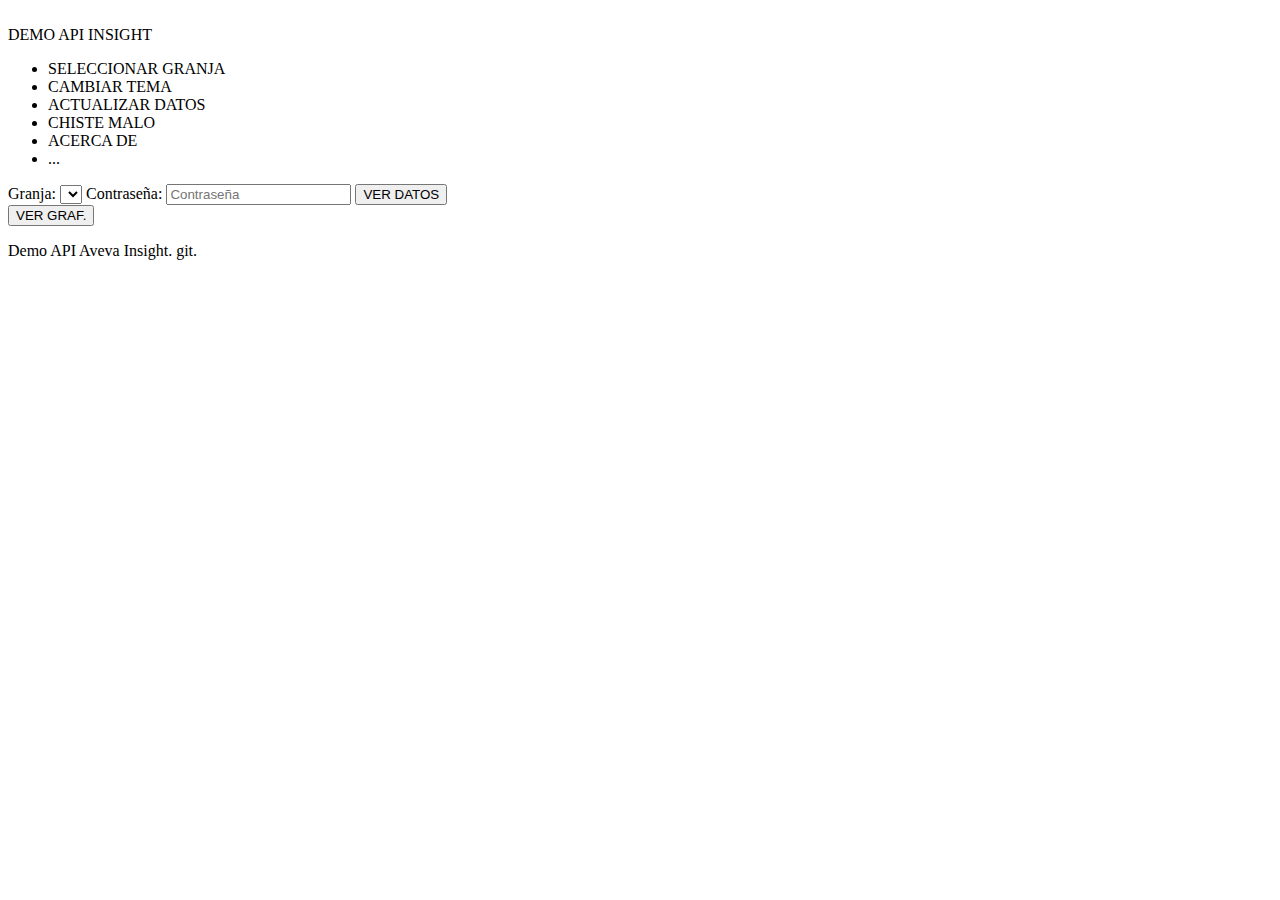
==== index.html @ aadc0748 "1" ====
<!DOCTYPE html>
<html>     

<head>
  <meta charset="UTF-8">
  <meta name="viewport" content="width=device-width, initial-scale=1.0, maximum-scale=2.3, user-scalable=no, orientation=portrait">
  <title>Demo</title>
  <link rel="manifest" href="/demoweb/manifest.json">
  <link rel="stylesheet" href="/demoweb/style.css">
  <link rel="link icon " href="/demoweb/paraguas100x100.png" type="image/x-icon">
</head>

<body>
  <header>
    <img src='/demoweb/paraguas100x100.png' alt=''>
    <div class="titulo" id="tituloSite">DEMO API INSIGHT</div>
    <div class="menu-burger">
      <span></span> <span></span> <span></span>
    </div>
    <nav>
      <ul>
        <li onClick="closeMenu(); verLogForm()">SELECCIONAR GRANJA</li>
        <li onClick="closeMenu(); cambiarTema()">CAMBIAR TEMA</li>
        <li onClick="closeMenu(); recargarWeb()">ACTUALIZAR DATOS</li>
        <li onClick="closeMenu(); chiste()" class="oculto_NO" >CHISTE MALO</li>
        <li onClick="closeMenu(); acercade()">ACERCA DE</li>
        <li >...</li> 
      </ul>
    </nav>
  </header>

  <main>
    <div>
      <div id="elemento1"> </div>
      <form id="logForm" class="logform " onsubmit="return false;">
        <label for="granja">Granja:</label>
        <select name="granja" id="site" placeholder="Granja" autocomplete="off"> </select>
        <label for="cod">Contraseña:</label>
        <input name="cod"  id="cod" placeholder="Contraseña"  type="password" placeholder="Ingrese su código"  autocomplete="off">
        <button id="verDatos" type="button">VER DATOS</button>
        <br>
        <button id="verGraf" type="button">VER GRAF.</button>
      </form>
  </main>

  <footer>
    <p>Demo API Aveva Insight. git.</p>
    <p id="nota"> </p>
  </footer>

  <script src="/demoweb/script.js"></script>
 
</body>

</html>
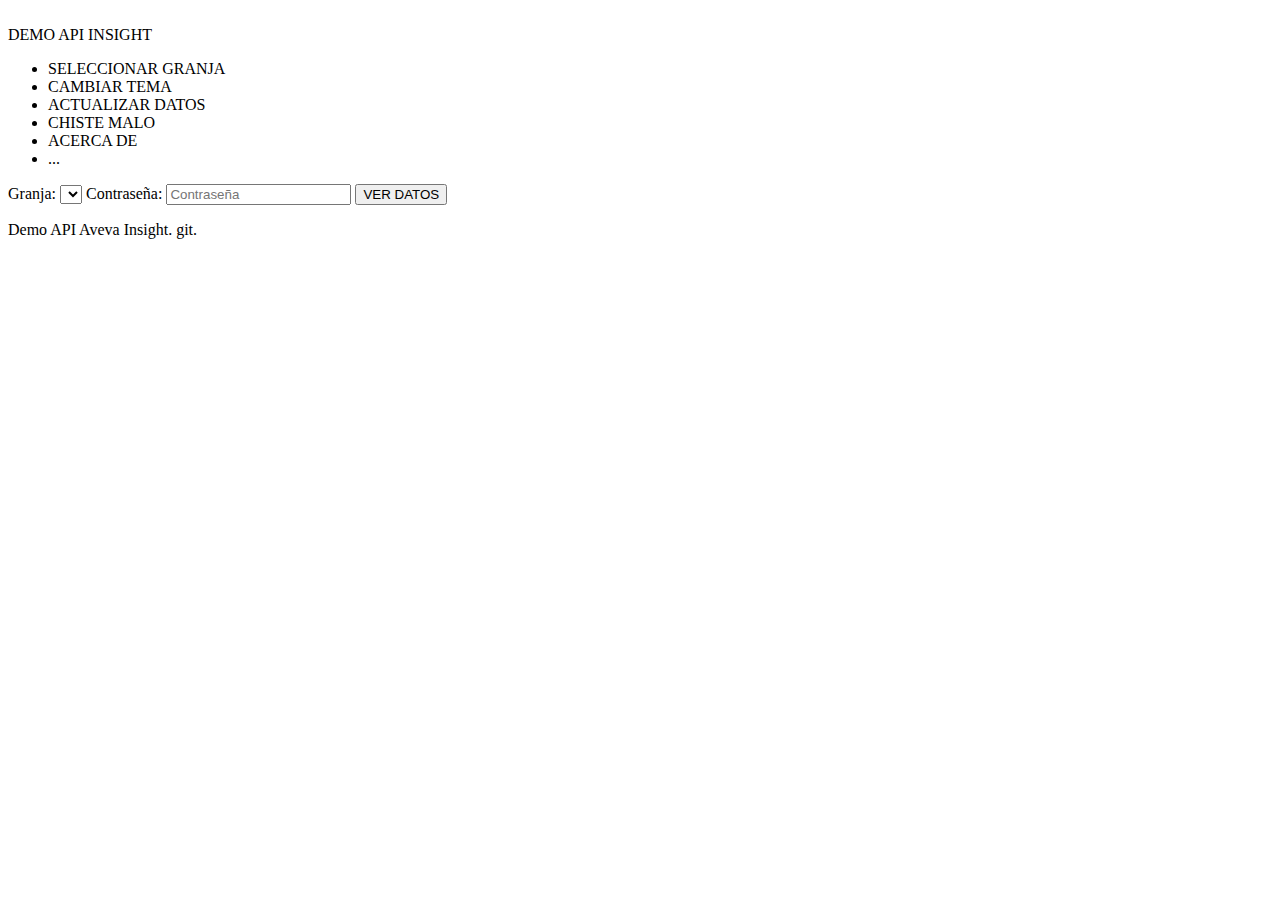
==== commit 52353800: "1" ====
--- a/index.html
+++ b/index.html
@@ -33,13 +33,11 @@
     <div>
       <div id="elemento1"> </div>
       <form id="logForm" class="logform " onsubmit="return false;">
-        <label for="granja">Granja:</label>
-        <select name="granja" id="site" placeholder="Granja" autocomplete="off"> </select>
+        <label for="site">Granja:</label>
+        <select name="site" id="site" placeholder="Granja" autocomplete="off"> </select>
         <label for="cod">Contraseña:</label>
         <input name="cod"  id="cod" placeholder="Contraseña"  type="password" placeholder="Ingrese su código"  autocomplete="off">
         <button id="verDatos" type="button">VER DATOS</button>
-        <br>
-        <button id="verGraf" type="button">VER GRAF.</button>
       </form>
   </main>
 
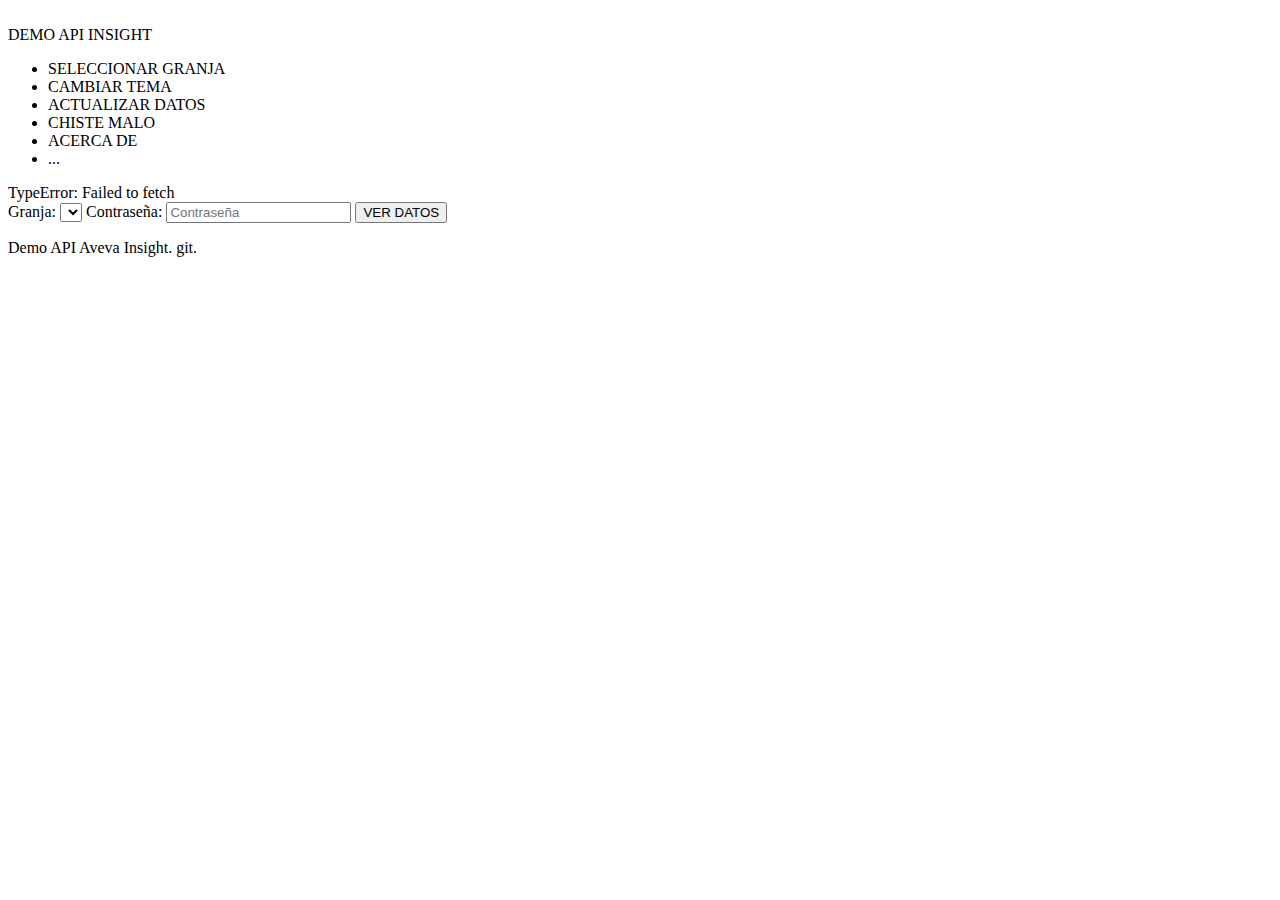
==== commit d8ab47da: "1" ====
--- a/index.html
+++ b/index.html
@@ -20,7 +20,7 @@
     <nav>
       <ul>
         <li onClick="closeMenu(); verLogForm()">SELECCIONAR GRANJA</li>
-        <li onClick="closeMenu(); cambiarTema()">CAMBIAR TEMA</li>
+        <li onClick="closeMenu(); aplicarTema(true)">CAMBIAR TEMA</li>
         <li onClick="closeMenu(); recargarWeb()">ACTUALIZAR DATOS</li>
         <li onClick="closeMenu(); chiste()" class="oculto_NO" >CHISTE MALO</li>
         <li onClick="closeMenu(); acercade()">ACERCA DE</li>
@@ -43,10 +43,9 @@
 
   <footer>
     <p>Demo API Aveva Insight. git.</p>
-    <p id="nota"> </p>
   </footer>
 
-  <script src="/demoweb/script.js"></script>
+  <script src="script.js"></script>
  
 </body>
 
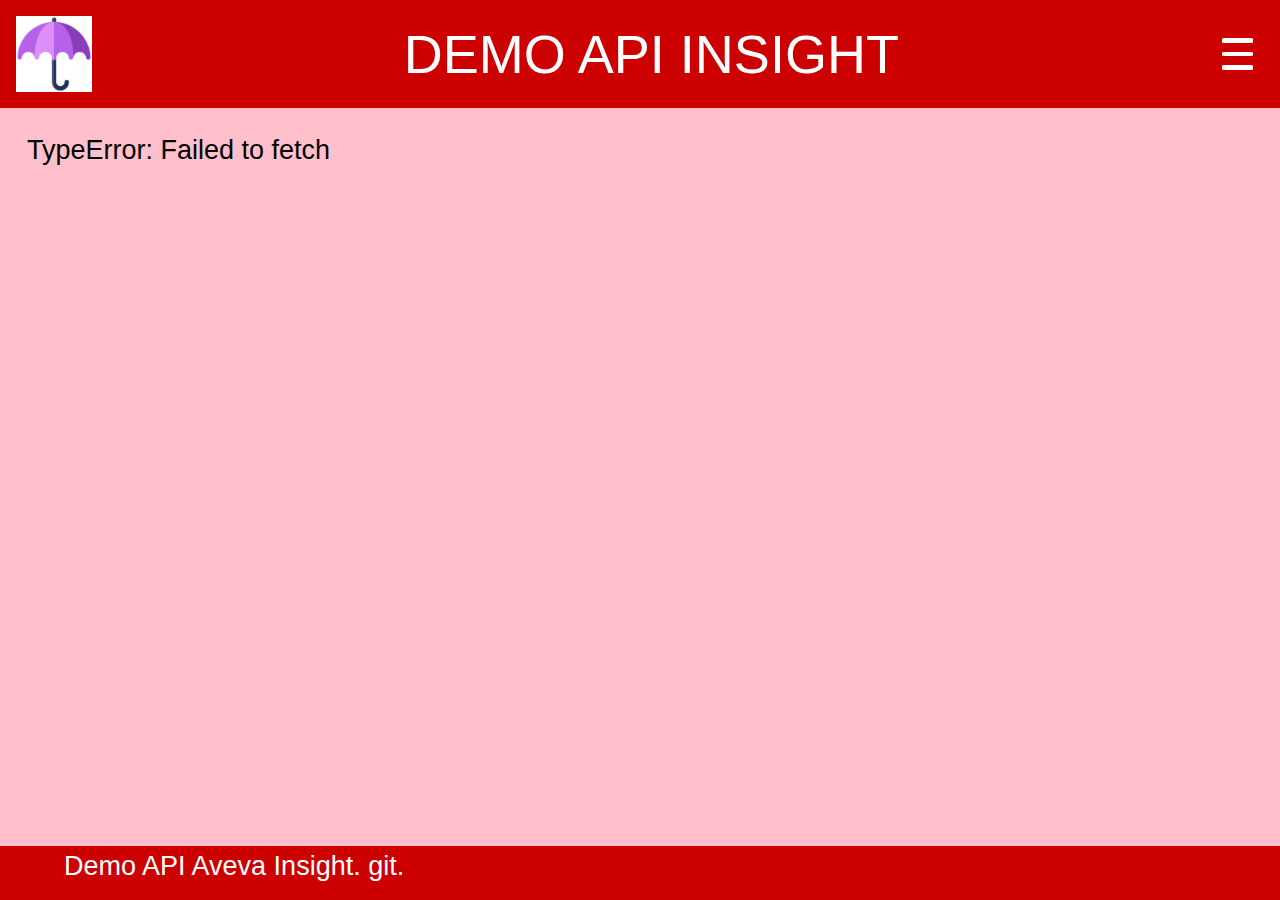
==== commit 1a3de28e: "2" ====
--- a/index.html
+++ b/index.html
@@ -5,14 +5,14 @@
   <meta charset="UTF-8">
   <meta name="viewport" content="width=device-width, initial-scale=1.0, maximum-scale=2.3, user-scalable=no, orientation=portrait">
   <title>Demo</title>
-  <link rel="manifest" href="/demoweb/manifest.json">
-  <link rel="stylesheet" href="/demoweb/style.css">
-  <link rel="link icon " href="/demoweb/paraguas100x100.png" type="image/x-icon">
+  <link rel="manifest" href="manifest.json">
+  <link rel="stylesheet" href="style.css">
+  <link rel="link icon " href="paraguas100x100.png" type="image/x-icon">
 </head>
 
 <body>
   <header>
-    <img src='/demoweb/paraguas100x100.png' alt=''>
+    <img src='paraguas100x100.png' alt=''>
     <div class="titulo" id="tituloSite">DEMO API INSIGHT</div>
     <div class="menu-burger">
       <span></span> <span></span> <span></span>
--- a/style.css
+++ b/style.css
@@ -0,0 +1,225 @@
+
+* {
+  box-sizing: border-box;
+}
+
+:root {
+  --color-principal: cyan;
+  --color-secundario: pink;
+  --color-acento: red;
+  --color-blanco: white; 
+  font-family: "Roboto", "Arial";
+  font-size: 4vw;
+}
+
+body {
+  display: flex;
+  flex-direction: column;
+  min-height: 100vh; 
+  margin: 0; 
+  padding:0;
+}
+
+header {
+  height: 4rem;
+  background-color: var(--color-acento);
+  color: var(--color-blanco);
+  padding: 0.6rem;
+
+  display: flex;
+  align-items: center;
+  position:sticky; 
+  top:0;   
+  z-index: 1;
+
+  display: flex;
+  align-items: center;
+}
+
+header  img{
+  height:100%;
+  box-sizing: border-box;
+  background: white;
+}
+
+header .titulo {
+  color: var(--color-blanco);
+  font-family: "Arial";
+  font-size: clamp(1rem,2rem,2rem);
+
+  display: flex;
+  justify-content: center;
+  align-items: center;
+  flex: 1;
+}
+
+header .menu-burger {
+  padding: 0.4rem; 
+  height: 70%;
+  aspect-ratio: 1;
+  display: flex;
+  flex-direction: column;
+  justify-content: space-between;
+}
+
+header .menu-burger span {
+  display: block;
+  width: 100%;
+  height: 15%; 
+  background: white;
+  border-radius: 10%;
+}
+
+header nav {
+z-index:1;
+  height: 100vh;
+  padding: 5vh 5vw;
+  position: fixed;
+  top: 4rem;
+  right: -60%;
+  width: 60%;
+  transition: right 0.2s ease-in-out;
+
+  border-radius: 5vw 0 0 0;
+  background-color: var(--color-acento);
+
+  display: flex;
+  flex-direction: column;
+  justify-content: flex-start;
+  align-items: left;
+
+  overflow-y:auto;
+
+  ul li {
+    list-style: none;
+    margin-bottom: 2rem;
+    color: white;
+    font-size: 1.2rem;
+    cursor: pointer;
+  }
+}
+
+header nav.active {
+  right: 0;
+}
+
+main {
+  flex: 1;
+
+  background-color: var(--color-secundario);
+  padding: 1rem    ;
+}
+
+body button,
+body input,
+body label {
+  font-size: inherit;
+}
+
+.logform {
+  background-color: var(--color-blanco);
+  border: 1vw solid var(--color-acento);
+  border-radius: 3vw;
+  padding: 2% 30%;
+  text-align: center;
+  color: var(--color-acento);
+  display: flex;
+  flex-direction: column;
+  align-items: flex-start;
+}
+
+.espaciado {
+  gap: 3vw;
+}
+
+.logform label {
+  margin-bottom: 5px;
+}
+
+.marco {
+  background-color: white; 
+  opacity: 90%;
+  border: 0.15rem solid var(--color-acento);
+  border-radius: 1rem;
+  padding: 1rem;
+  margin: 2rem;
+  text-align: center;
+  box-sizing: border-box;
+}
+
+
+.logform select, .logform input {   
+  width: 100%;
+  padding: 10px;
+  margin-bottom: 45px;
+  border: 2px solid var(--color-acento) !important;
+  border-radius: 4px;
+  font-size: inherit;
+  background: inherit;
+}
+
+.logform button {
+  width: 100%;
+  padding: 15px;
+  background-color: var(--color-acento);
+  color: var(--color-blanco);
+
+  border: none;
+  border-radius: 20px;
+  cursor: pointer;
+}
+
+.imagenEspera{
+  position:absolute;
+  bottom:0;
+  top:0;    
+  width:100%;
+  display:flex; 
+  flex-direction: column;
+  justify-content: center; 
+  align-items: center;
+  img{  
+    width: min(50vw,50vh);
+  }
+}
+
+footer {
+  position: fixed; /* Fija el footer en la parte inferior */
+  bottom: 0;
+  width: 100%;
+
+  height: 2rem;
+  background-color: var(--color-acento);
+  color: white;
+  }
+
+footer p {
+  margin: .2rem 5%;
+  font-size: 1rem;
+}
+
+.oculto {
+  display: none
+}
+
+.chiste {
+  margin: 4vw 0 4vw 0;
+  font-size: 1.5rem !important;
+}
+
+    /* desktop */
+    @media  (min-width: 900px) {
+      :root { 
+        font-size: 3vh;
+      }
+    }
+
+    /* movil landscape */
+    @media (max-width: 900px) and (orientation: landscape)  {
+      :root { 
+        font-size: 4vh;
+      }
+    }
+
+/* desktop 
+@media (max-width: 850px) and (max-resolution: 2dppx) {}*/
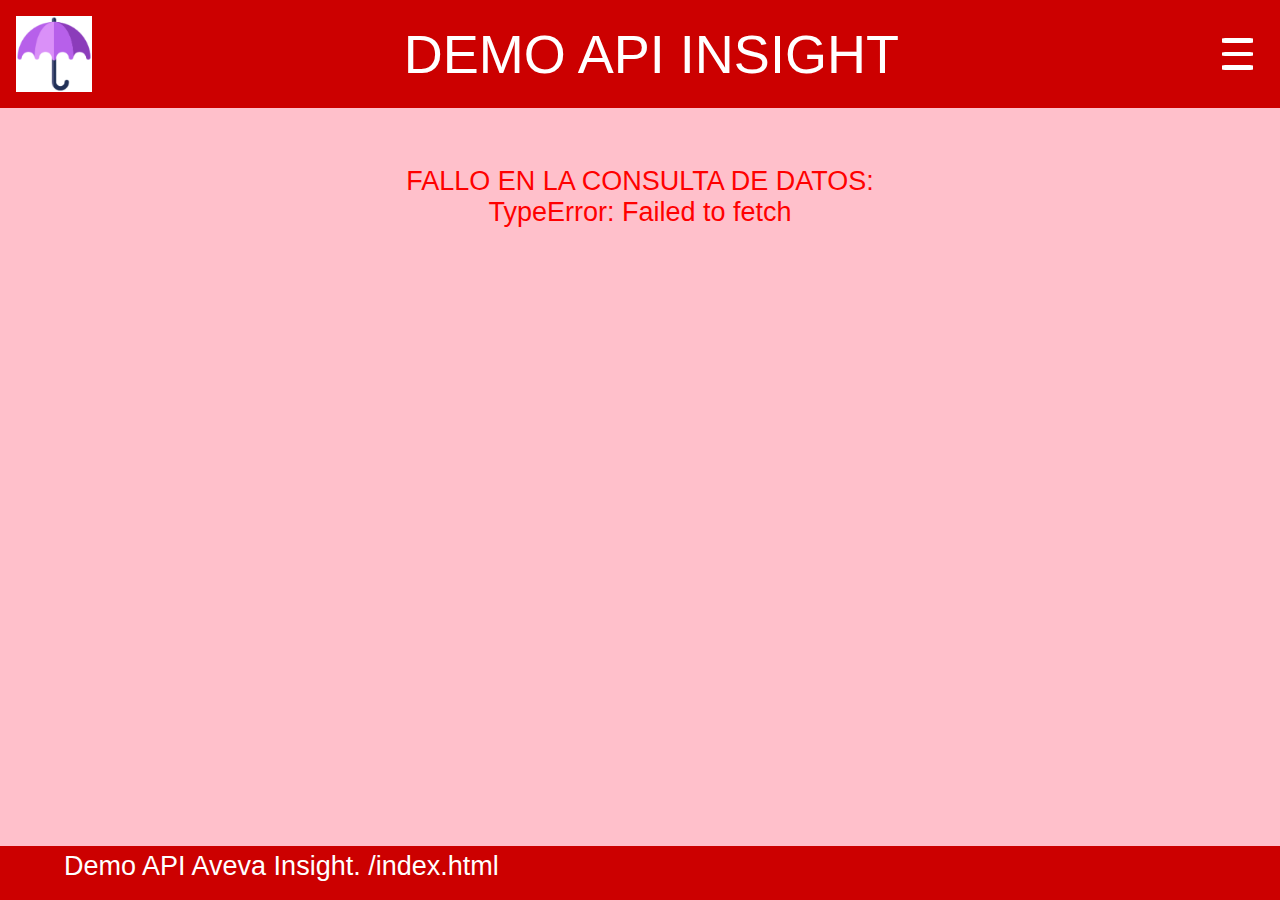
==== commit 9d4bf048: "2" ====
--- a/index.html
+++ b/index.html
@@ -30,19 +30,18 @@
   </header>
 
   <main>
-    <div>
-      <div id="elemento1"> </div>
-      <form id="logForm" class="logform " onsubmit="return false;">
-        <label for="site">Granja:</label>
-        <select name="site" id="site" placeholder="Granja" autocomplete="off"> </select>
-        <label for="cod">Contraseña:</label>
-        <input name="cod"  id="cod" placeholder="Contraseña"  type="password" placeholder="Ingrese su código"  autocomplete="off">
-        <button id="verDatos" type="button">VER DATOS</button>
-      </form>
+    <div id="elemento1"> </div>
+    <form id="logForm" class="logform " onsubmit="return false;">
+      <label for="site">Granja:</label>
+      <select name="site" id="site" placeholder="Granja" autocomplete="off"> </select>
+      <label for="cod">Contraseña:</label>
+      <input name="cod"  id="cod" placeholder="Contraseña"  type="password" placeholder="Ingrese su código"  autocomplete="off">
+      <button id="verDatos" type="button">VER DATOS</button>
+    </form>
   </main>
 
   <footer>
-    <p>Demo API Aveva Insight. git.</p>
+    <p id="notapie">Demo API Aveva Insight.</p>
   </footer>
 
   <script src="script.js"></script>
--- a/style.css
+++ b/style.css
@@ -46,7 +46,7 @@
   color: var(--color-blanco);
   font-family: "Arial";
   font-size: clamp(1rem,2rem,2rem);
-
+  white-space: nowrap;
   display: flex;
   justify-content: center;
   align-items: center;
